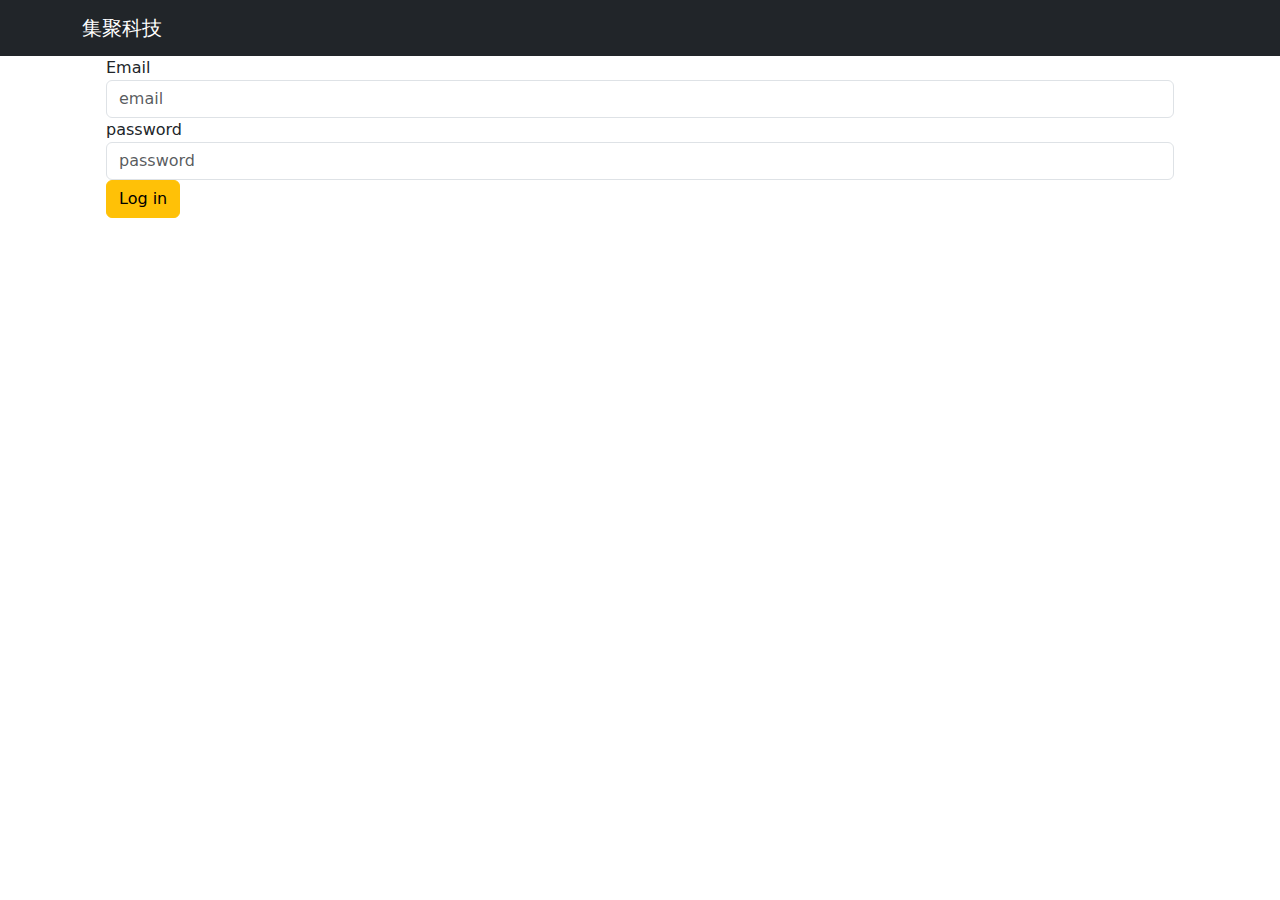
==== login_staff.html @ 6cd02a17 "Add files via upload" ====
<!DOCTYPE html>
<html lang="en">
<head>
    <meta charset="UTF-8">
    <meta name="viewport" content="width=device-width, initial-scale=1.0">
    <title>project Kero</title>

    <link href="https://cdn.jsdelivr.net/npm/bootstrap@5.3.3/dist/css/bootstrap.min.css" rel="stylesheet" integrity="sha384-QWTKZyjpPEjISv5WaRU9OFeRpok6YctnYmDr5pNlyT2bRjXh0JMhjY6hW+ALEwIH" crossorigin="anonymous">
    <script defer src="https://cdn.jsdelivr.net/npm/bootstrap@5.3.3/dist/js/bootstrap.bundle.min.js" integrity="sha384-YvpcrYf0tY3lHB60NNkmXc5s9fDVZLESaAA55NDzOxhy9GkcIdslK1eN7N6jIeHz" crossorigin="anonymous"></script>
    <link rel="stylesheet" href="styles.css">
</head>
<body>
    <nav class="navbar navbar-expand-lg navbar-dark bg-dark">
        <div class="container">
            <a href="#" class="navbar-brand">集聚科技</a>
        </div>
    </nav>
    
    <div class="container">
        <form action="homepage_staff.html" method="get" class="px-4 px-3">
            <!--  -->
            <div class="form-group">
                <label for="email">Email</label>
                <input type="email" id="email" class="form-control" placeholder="email">
                

               
            </div>
            <div class="form-group">
                <label for="password">password</label>
                <input type="password" id="password" class="form-control" placeholder="password">
                
            </div>
            <button type="submit" class="btn btn-warning">Log in</button>  
        </form>
       
    </div>

    <div></div>

</body>
</html>
---- styles.css ----
h1{
    color:blue;
}

/* .col{
    background-color: bisque;
} */

.col-sm-{
    background-color: aqua;
}
.box{
    background-color: lightblue;
    border: 1px solid blue;
    min-height: 50px;
    font-size: 2rem;
}

.nav-item{
    font-size: 0.75rem;
}

.table-hover tbody tr:hover td{
    background-color: burlywood;
}

a {
    text-decoration: none;
}
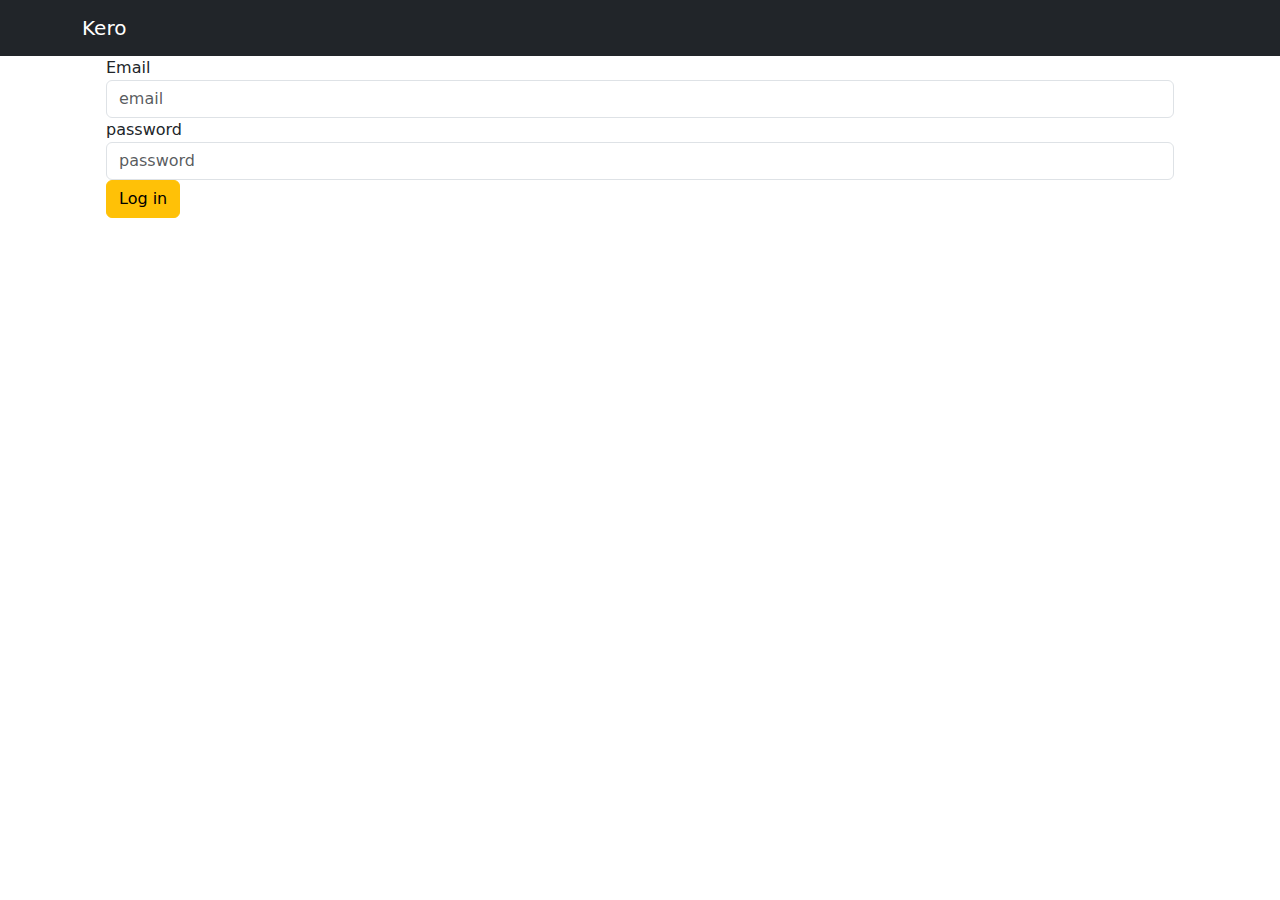
==== commit 942fa09d: "Update login_staff.html" ====
--- a/login_staff.html
+++ b/login_staff.html
@@ -12,7 +12,7 @@
 <body>
     <nav class="navbar navbar-expand-lg navbar-dark bg-dark">
         <div class="container">
-            <a href="#" class="navbar-brand">集聚科技</a>
+            <a href="#" class="navbar-brand">Kero</a>
         </div>
     </nav>
     
@@ -39,4 +39,4 @@
     <div></div>
 
 </body>
-</html>+</html>
